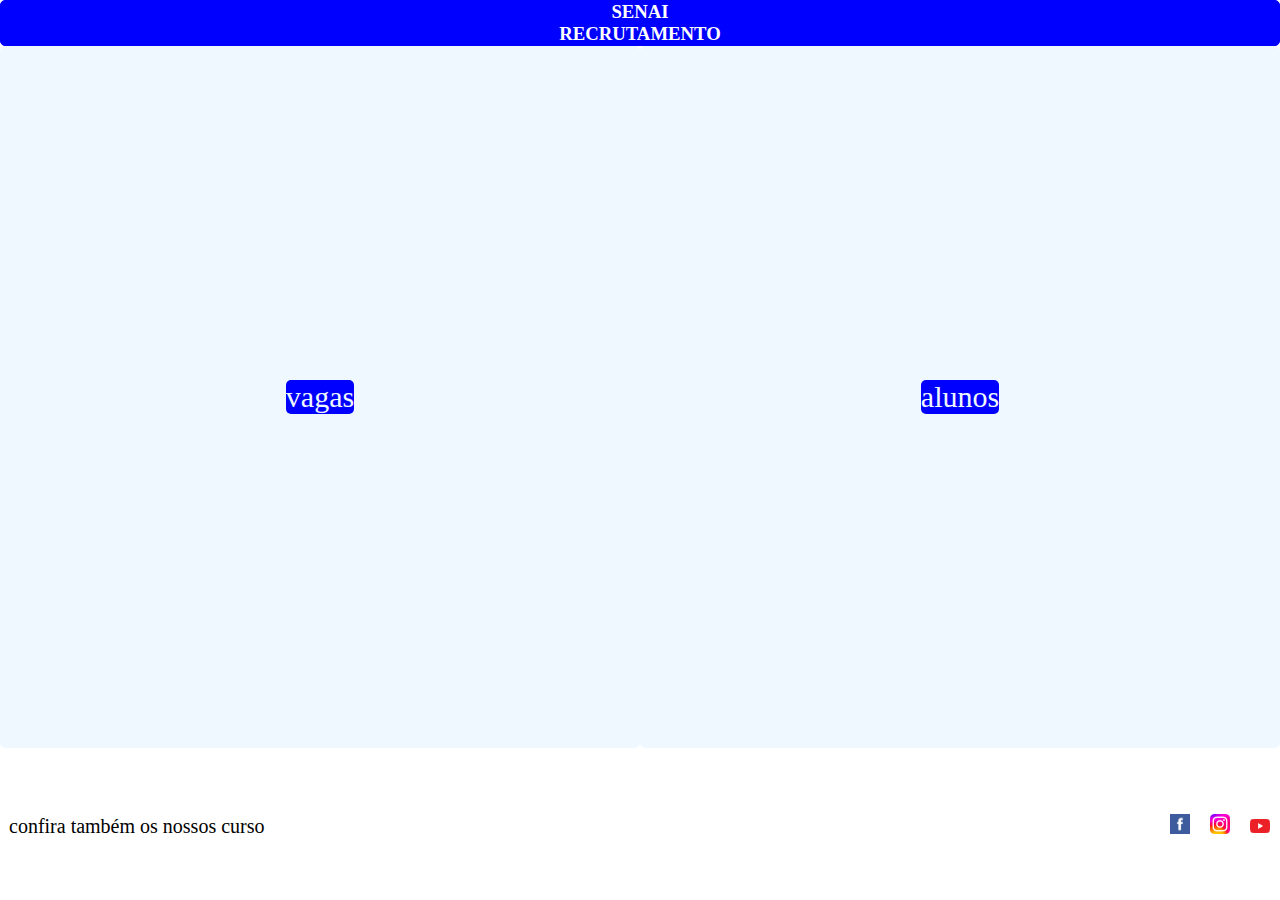
==== index.html @ 16c36f97 "first commit" ====
<!DOCTYPE html>
<html lang="pt-br">
<head>
    <meta charset="UTF-8">
    <meta name="viewport" content="width=device-width, initial-scale=1.0">
    <title>página de recrutamento</title>
    <link rel="stylesheet" href="./estilo/estilo.css">
</head>
<body>
    <header>
        <h3>SENAI<br>RECRUTAMENTO</h3>
    </header>
    <main>
        <div class="container">
            <div class="vagas1" style="border: 1px solid aliceblue; background-color:aliceblue; border-radius: 5px;">
                    <a href="#">vagas</a>
            </div>

            <div class="alunos1" style="border: 1px solid aliceblue; background-color:aliceblue; border-radius: 5px;">
                <a href="/alunos/alunos.html">alunos</a>
            </div>
        </div>
    </main>
    <footer>
        <div class="rodape">
            <a style="background-color: white; color: black;" href="https://www.fiepi.com.br/">confira também os nossos curso</a>
        </div>
        <div class="vetor">
            <li><img style="width: 20px;" src="./img/icone-facebook.jpg"></li>
            <li><img style="width: 20px;" src="./img/insta.png"></li>
            <li><img style="width: 20px;" src="./img/youtube.png"></li>
        </div>
    </footer>
</body>
</html>
---- estilo/estilo.css ----
*{
    margin: 0;
    padding: 0;
}
header{
    text-align: center;
    background-color: blue;
    color: white;
    border: 1px solid blue;
    border-radius: 5px;
}
.container{

    display: flex;
    height: 700px;
    text-align: center;
    
    
}
.vagas1{
    height: 700px;
    width: 50%;
    display: flex;
    align-items: center;
    justify-content: center;
    font-size: 30px
}
a{
    background-color: blue;
    color: aliceblue;
    border-radius: 5px;
    margin: 5px;
    text-decoration: none;
    transition: transform 0.3s ease, box-shadow;
}
a:hover{
    transform: scale(1.05);
    box-shadow: 0 10px 20px rgba(0,0,0,0,2);
}
.alunos1{
    height: 700px;
    width: 50%;
    display: flex;
    align-items: center;
    justify-content: center;
    font-size: 30px;
}


footer{
    height: 100px;
    display: flex;
    justify-content: space-between;
    align-items: center;
    font-size: 20px;
    padding-top: 30px;
    padding-left: 4px;

}
.vetor{
    display: flex;
    list-style: none;
    align-items: center;
}
li{
    margin: 10px;
}
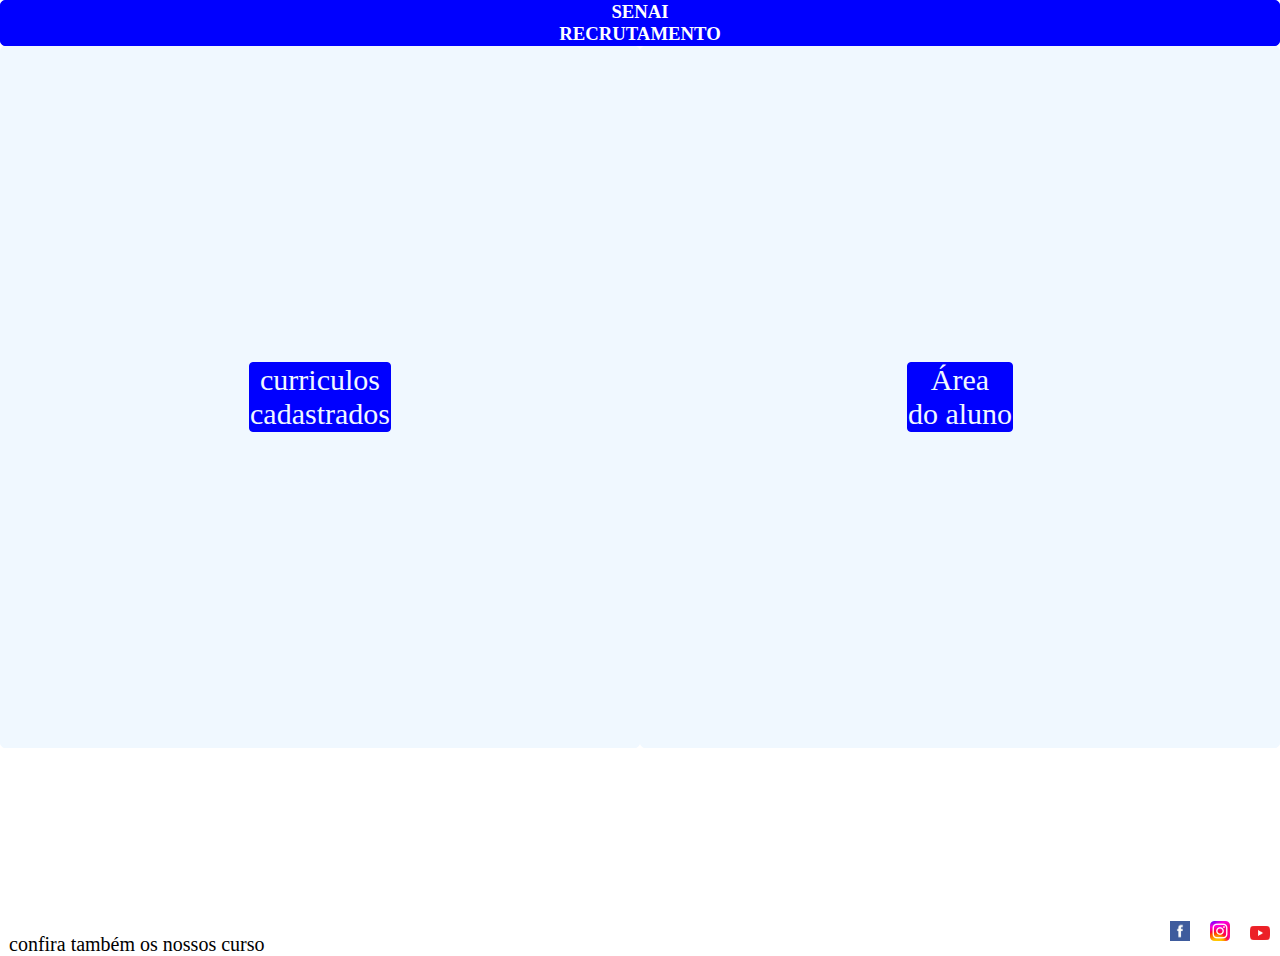
==== commit 3aead438: "segundo di" ====
--- a/index.html
+++ b/index.html
@@ -13,17 +13,17 @@
     <main>
         <div class="container">
             <div class="vagas1" style="border: 1px solid aliceblue; background-color:aliceblue; border-radius: 5px;">
-                    <a href="#">vagas</a>
+                    <a href="#">curriculos<br>cadastrados</a>
             </div>
 
             <div class="alunos1" style="border: 1px solid aliceblue; background-color:aliceblue; border-radius: 5px;">
-                <a href="/alunos/alunos.html">alunos</a>
+                <a href="/alunos/alunos.html">Área<br>do aluno</a>
             </div>
         </div>
     </main>
     <footer>
         <div class="rodape">
-            <a style="background-color: white; color: black;" href="https://www.fiepi.com.br/">confira também os nossos curso</a>
+            <a style="background-color: white; color: black; border: none;" href="https://www.fiepi.com.br/">confira também os nossos curso</a>
         </div>
         <div class="vetor">
             <li><img style="width: 20px;" src="./img/icone-facebook.jpg"></li>
--- a/estilo/estilo.css
+++ b/estilo/estilo.css
@@ -10,12 +10,10 @@
     border-radius: 5px;
 }
 .container{
-
     display: flex;
     height: 700px;
     text-align: center;
-    
-    
+    justify-content: space-between;   
 }
 .vagas1{
     height: 700px;
@@ -24,11 +22,13 @@
     align-items: center;
     justify-content: center;
     font-size: 30px
+
 }
 a{
     background-color: blue;
+    border: 1px solid blue;
     color: aliceblue;
-    border-radius: 5px;
+    border-radius: 4px;
     margin: 5px;
     text-decoration: none;
     transition: transform 0.3s ease, box-shadow;
@@ -48,10 +48,10 @@
 
 
 footer{
-    height: 100px;
+    height: 180px;
     display: flex;
     justify-content: space-between;
-    align-items: center;
+    align-items: end;
     font-size: 20px;
     padding-top: 30px;
     padding-left: 4px;
